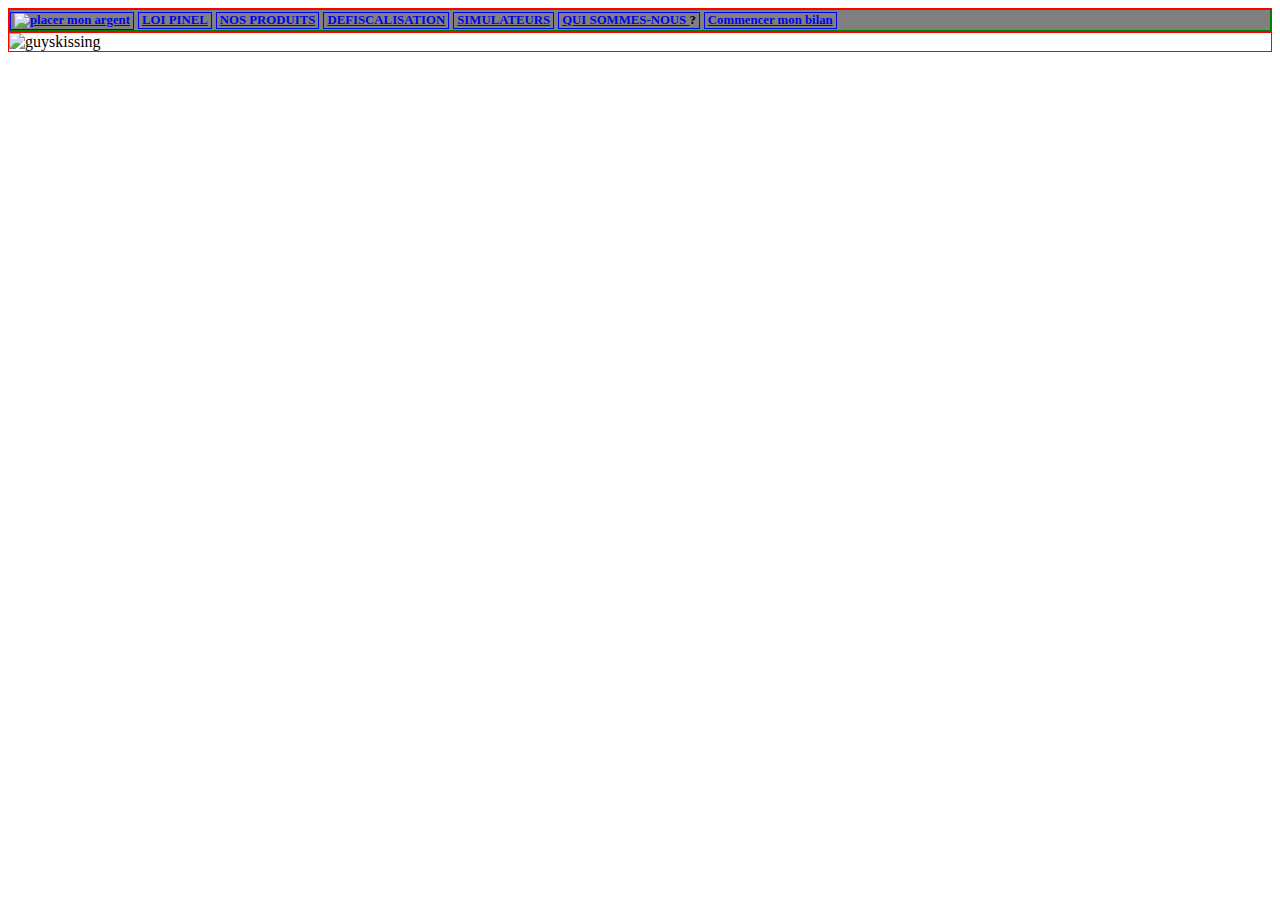
==== index.html @ c86dc9e9 "auto commit from alias" ====
<!--
                                                          :::      ::::::::
     index.html                                         :+:      :+:    :+:
                                                      +:+ +:+         +:+
     By: tharchen <tharchen@student.42.fr>          +#+  +:+       +#+
                                                  +#+#+#+#+#+   +#+
     Created: 2020/08/10 21:55:24 by tharchen          #+#    #+#
     Updated: 2020/08/10 22:29:17 by tharchen         ###   ########.fr
-->

<!DOCTYPE html>
<html lang="fr" dir="ltr">
	<head>
		<meta charset="utf-8">
		<title>ft_testhtml</title>
		<link rel="stylesheet" href="style_bar.css" />
		<link rel="stylesheet" href="style_index.css" />
	</head>
	<body>
		<div class="navbar_top debug" >
			<div class="debug">
				<div class="crumb debug"><a href="index.html"><img src="http://www.commentplacermonargent.fr/sites/default/files/placer-argent.png" alt="placer mon argent"></a></div>
				<div class="crumb debug"><a href="pinel.html">LOI PINEL</a></div>
				<div class="crumb debug"><a href="products.html">NOS PRODUITS</a></div>
				<div class="crumb debug"><a href="defiscalisation.html">DEFISCALISATION</a></div>
				<div class="crumb debug"><a href="simulateur.html">SIMULATEURS</a></div>
				<div class="crumb debug"><a href="team.html">QUI SOMMES-NOUS </a>?</div>
				<div class="crumb debug"><a href="bilan.html">Commencer mon bilan</a></div>
			</div>
		</div>
		<div class="contener debug">
			<img src="https://i.skyrock.net/8031/2138031/pics/5889587.jpg" alt="guyskissing">
		</div>
	</body>
</html>
---- style_bar.css ----
.navbar_top
{
	border-bottom: 1px solid black;
	background-color: gray;
}

.crumb div
{
	list-style-type: none;
	padding-left: 0;
}

.crumb
{
	display: inline-block;
	color: #000;
	content: '>';
	font-size: 80%;
	font-weight: bold;
	padding: 0 3px;
}

/* div
{
	border: 1px solid red;
} */

.debug
{
	border: 1px solid red;
}
.debug > div
{
	border: 1px solid green;
}
.debug > div > div
{
	border: 1px solid blue;
}
---- style_index.css ----
.contener
{
	
}
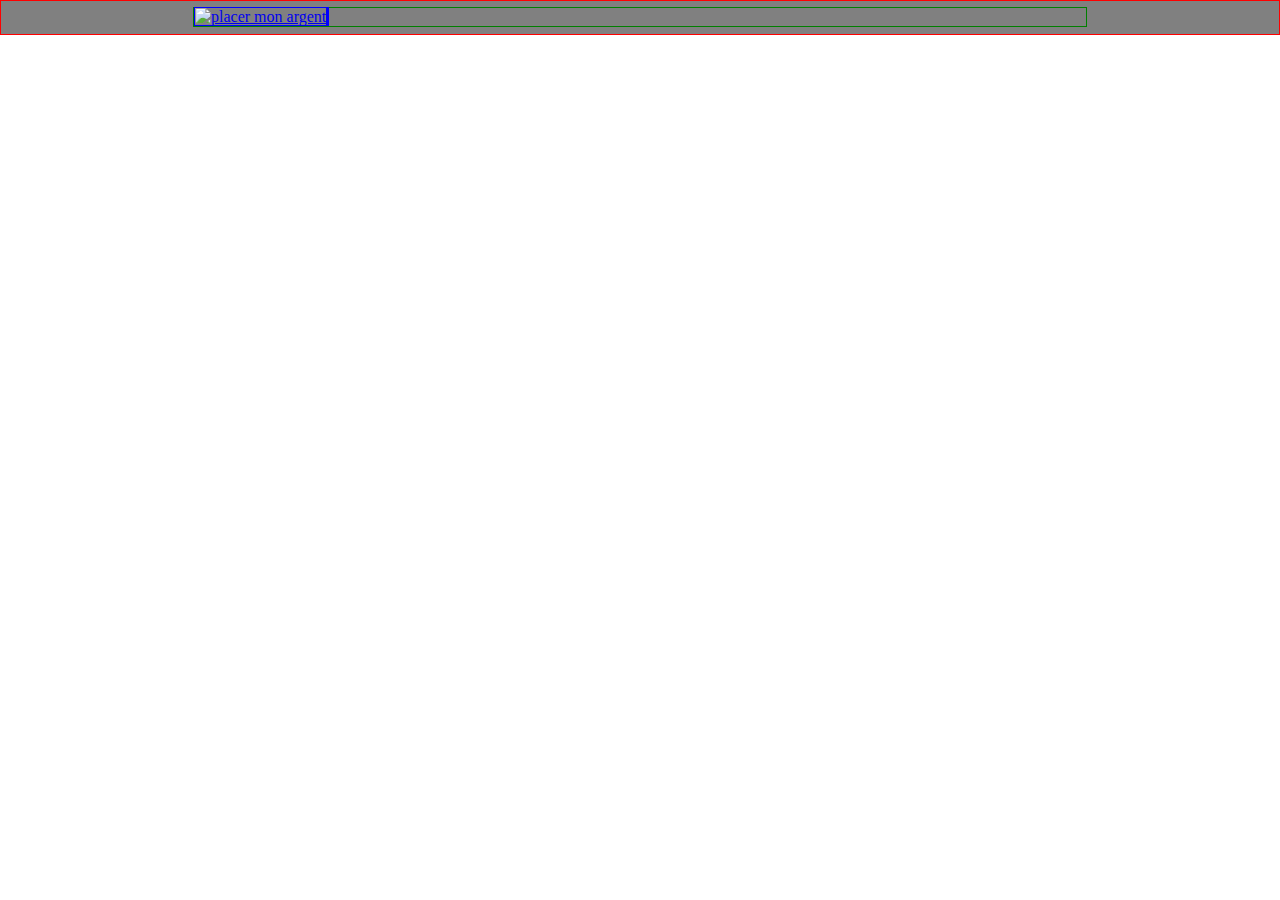
==== commit ba724f70: "auto commit from alias" ====
--- a/index.html
+++ b/index.html
@@ -5,7 +5,7 @@
      By: tharchen <tharchen@student.42.fr>          +#+  +:+       +#+
                                                   +#+#+#+#+#+   +#+
      Created: 2020/08/10 21:55:24 by tharchen          #+#    #+#
-     Updated: 2020/08/10 22:29:17 by tharchen         ###   ########.fr
+     Updated: 2020/08/13 02:58:21 by tharchen         ###   ########.fr
 -->
 
 <!DOCTYPE html>
@@ -17,19 +17,26 @@
 		<link rel="stylesheet" href="style_index.css" />
 	</head>
 	<body>
-		<div class="navbar_top debug" >
-			<div class="debug">
-				<div class="crumb debug"><a href="index.html"><img src="http://www.commentplacermonargent.fr/sites/default/files/placer-argent.png" alt="placer mon argent"></a></div>
-				<div class="crumb debug"><a href="pinel.html">LOI PINEL</a></div>
-				<div class="crumb debug"><a href="products.html">NOS PRODUITS</a></div>
-				<div class="crumb debug"><a href="defiscalisation.html">DEFISCALISATION</a></div>
-				<div class="crumb debug"><a href="simulateur.html">SIMULATEURS</a></div>
-				<div class="crumb debug"><a href="team.html">QUI SOMMES-NOUS </a>?</div>
-				<div class="crumb debug"><a href="bilan.html">Commencer mon bilan</a></div>
+		<div class="navbar debug">
+			<div class="navbar__1">
+				<div class="navbar__1__index">
+					<a href="index.html"><img src="http://www.commentplacermonargent.fr/sites/default/files/placer-argent.png" alt="placer mon argent"></a>
+				</div>
+				<div class="navbar__1__links">
+					<!-- <div class="navbar__1__links__1"> -->
+						<!-- <div class="navbar__1__links__1__links"> -->
+							<!-- <div class="navbar__1__links__1__links__1"><a href="pinel.html">LOI PINEL v</a></div> -->
+							<!-- <div class="navbar__1__links__1__links__1"><a href="products.html">NOS PRODUITS v</a></div> -->
+							<!-- <div class="navbar__1__links__1__links__1"><a href="defiscalisation.html">DEFISCALISATION v</a></div> -->
+							<!-- <div class="navbar__1__links__1__links__1"><a href="simulateur.html">SIMULATEURS v</a></div> -->
+							<!-- <div class="navbar__1__links__1__links__1"><a href="team.html">QUI SOMMES-NOUS ? v</a></div> -->
+						<!-- </div> -->
+						<!-- <div class="navbar__1__links__1__bilan"> -->
+							<!-- Commencer mon bilan -->
+						<!-- </div> -->
+					<!-- </div> -->
+				</div>
 			</div>
-		</div>
-		<div class="contener debug">
-			<img src="https://i.skyrock.net/8031/2138031/pics/5889587.jpg" alt="guyskissing">
 		</div>
 	</body>
 </html>
--- a/style_bar.css
+++ b/style_bar.css
@@ -1,24 +1,88 @@
-.navbar_top
-{
-	border-bottom: 1px solid black;
-	background-color: gray;
-}
-
-.crumb div
+/* .navbar_unitasdfasdf
 {
 	list-style-type: none;
 	padding-left: 0;
-}
-
-.crumb
-{
 	display: inline-block;
 	color: #000;
 	content: '>';
 	font-size: 80%;
 	font-weight: bold;
 	padding: 0 3px;
+} */
+
+body
+{
+	margin: 0;
 }
+
+.navbar
+{
+	border-bottom: 1px solid black;
+	background-color: gray;
+	padding: 0.5% 15%;
+}
+
+.navbar__1
+{
+	padding: 0% 0% 0% 0%;
+}
+
+.navbar__1__index
+{
+	margin: 0em 0em 0em 0em;
+	padding: 0em 0em 0em 0em;
+	display: inline;
+}
+
+.navbar__1__links
+{
+	margin: 0em 0em 0em 0em;
+	padding: 0em 0em 0em 0em;
+	display: inline;
+}
+
+.navbar__1__links__1
+{
+	display: inherit;
+}
+
+.navbar__1__links__1__links
+{
+	display: inherit;
+}
+
+.navbar__1__links__1__links__1
+{
+	display: inherit;
+}
+
+/* .navbar__1__links__1__links__2
+{
+	display: inherit;
+}
+
+.navbar__1__links__1__links__3
+{
+	display: inherit;
+}
+
+.navbar__1__links__1__links__4
+{
+	display: inherit;
+}
+
+.navbar__1__links__1__links__5
+{
+	display: inherit;
+} */
+
+.navbar__1__links__1__bilan
+{
+	display: inherit;
+}
+
+
+/* DEBUG */
 
 /* div
 {
@@ -36,4 +100,24 @@
 .debug > div > div
 {
 	border: 1px solid blue;
+}
+
+.debug > div > div > div
+{
+	border: 1px solid magenta;
+}
+
+.debug > div > div > div > div
+{
+	border: 1px solid yellow;
+}
+
+.debug > div > div > div > div > div
+{
+	border: 1px solid cyan;
+}
+
+.debug > div > div > div > div > div > div
+{
+	border: 1px solid brown;
 }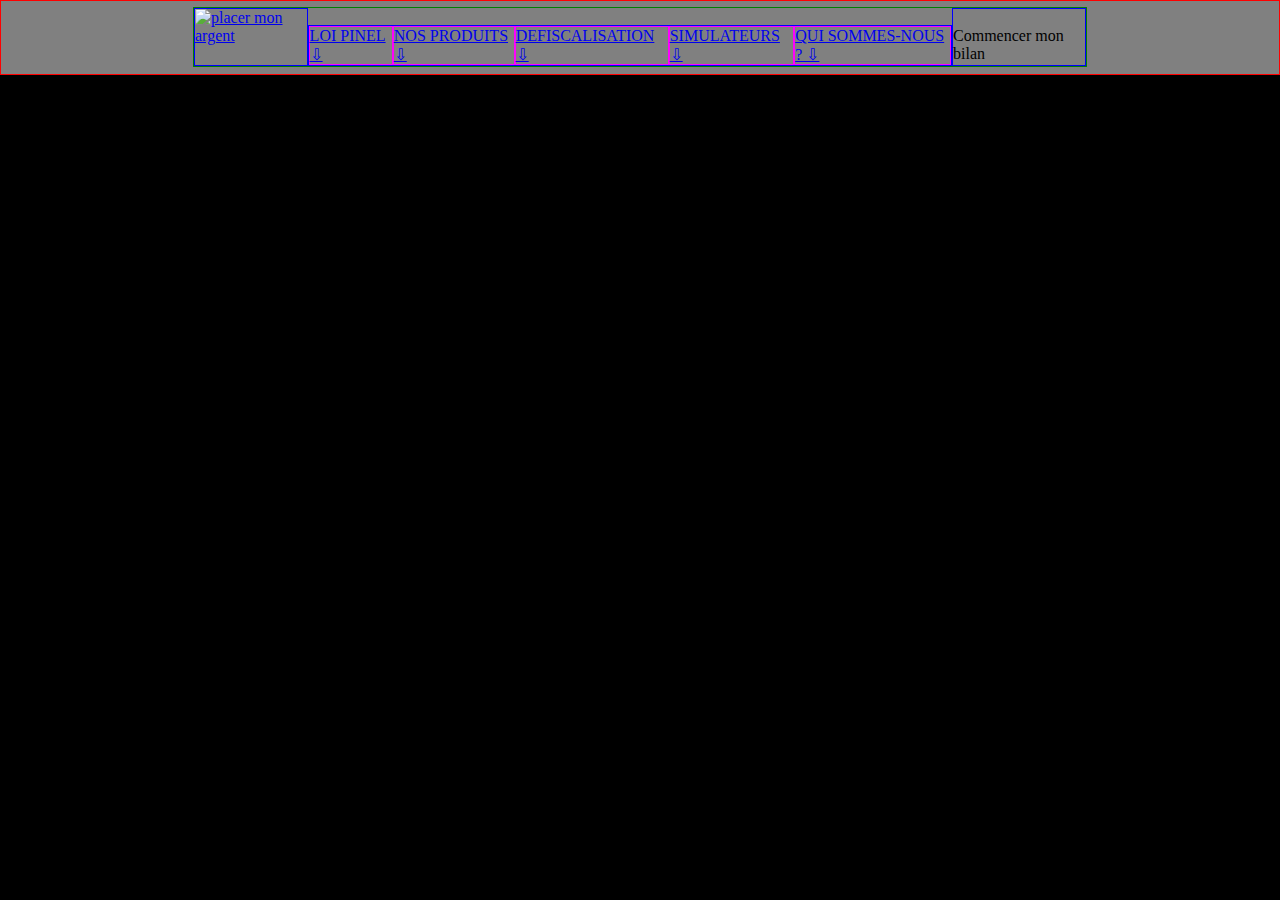
==== commit efddcafb: "auto commit from alias" ====
--- a/index.html
+++ b/index.html
@@ -5,7 +5,7 @@
      By: tharchen <tharchen@student.42.fr>          +#+  +:+       +#+
                                                   +#+#+#+#+#+   +#+
      Created: 2020/08/10 21:55:24 by tharchen          #+#    #+#
-     Updated: 2020/08/13 02:58:21 by tharchen         ###   ########.fr
+     Updated: 2020/08/18 01:08:57 by tharchen         ###   ########.fr
 -->
 
 <!DOCTYPE html>
@@ -18,23 +18,19 @@
 	</head>
 	<body>
 		<div class="navbar debug">
-			<div class="navbar__1">
-				<div class="navbar__1__index">
+			<div class="navbar__sf">
+				<div class="navbar__sf__index">
 					<a href="index.html"><img src="http://www.commentplacermonargent.fr/sites/default/files/placer-argent.png" alt="placer mon argent"></a>
 				</div>
-				<div class="navbar__1__links">
-					<!-- <div class="navbar__1__links__1"> -->
-						<!-- <div class="navbar__1__links__1__links"> -->
-							<!-- <div class="navbar__1__links__1__links__1"><a href="pinel.html">LOI PINEL v</a></div> -->
-							<!-- <div class="navbar__1__links__1__links__1"><a href="products.html">NOS PRODUITS v</a></div> -->
-							<!-- <div class="navbar__1__links__1__links__1"><a href="defiscalisation.html">DEFISCALISATION v</a></div> -->
-							<!-- <div class="navbar__1__links__1__links__1"><a href="simulateur.html">SIMULATEURS v</a></div> -->
-							<!-- <div class="navbar__1__links__1__links__1"><a href="team.html">QUI SOMMES-NOUS ? v</a></div> -->
-						<!-- </div> -->
-						<!-- <div class="navbar__1__links__1__bilan"> -->
-							<!-- Commencer mon bilan -->
-						<!-- </div> -->
-					<!-- </div> -->
+				<div class="navbar__sf__links">
+					<div class="navbar__sf__links__sf"><a href="pinel.html">LOI PINEL ⇩ </a></div>
+					<div class="navbar__sf__links__sf"><a href="products.html">NOS PRODUITS ⇩ </a></div>
+					<div class="navbar__sf__links__sf"><a href="defiscalisation.html">DEFISCALISATION ⇩ </a></div>
+					<div class="navbar__sf__links__sf"><a href="simulateur.html">SIMULATEURS ⇩ </a></div>
+					<div class="navbar__sf__links__sf"><a href="team.html">QUI SOMMES-NOUS ? ⇩ </a></div>
+				</div>
+				<div class="navbar__sf__bilan">
+					Commencer mon bilan
 				</div>
 			</div>
 		</div>
--- a/style_bar.css
+++ b/style_bar.css
@@ -13,72 +13,52 @@
 body
 {
 	margin: 0;
+	background-color: black;
 }
 
-.navbar
+.navbar /* RED */
 {
 	border-bottom: 1px solid black;
 	background-color: gray;
 	padding: 0.5% 15%;
+	display: ;
 }
 
-.navbar__1
+.navbar__sf /* GREEN */
 {
+	/* padding: auto; */
+	/* height: 65px !important; */
+	margin: 0% 0% 0% 0%;
 	padding: 0% 0% 0% 0%;
+	display: table;
 }
 
-.navbar__1__index
+.navbar__sf__index /* BLUE */
 {
-	margin: 0em 0em 0em 0em;
-	padding: 0em 0em 0em 0em;
-	display: inline;
+	margin: 0% 0% 0% 0%;
+	padding: 0% 0% 0% 0%;
+	display: table-cell;
 }
 
-.navbar__1__links
+.navbar__sf__links /* BLUE */
 {
-	margin: 0em 0em 0em 0em;
-	padding: 0em 0em 0em 0em;
-	display: inline;
+	/* margin: 22px 0% 0% 0%; */
+	/* padding: 0% 0% 47px 0%; */
+	/* padding: 100%; */
+	/* display: inline; */
+	display: table;
 }
 
-.navbar__1__links__1
+.navbar__sf__links__sf /* MAGENTA */
 {
-	display: inherit;
+	/* display: inline; */
+	display: table-cell;
+	margin-left: 15px;
 }
 
-.navbar__1__links__1__links
+.navbar__sf__bilan /* BLUE */
 {
-	display: inherit;
-}
-
-.navbar__1__links__1__links__1
-{
-	display: inherit;
-}
-
-/* .navbar__1__links__1__links__2
-{
-	display: inherit;
-}
-
-.navbar__1__links__1__links__3
-{
-	display: inherit;
-}
-
-.navbar__1__links__1__links__4
-{
-	display: inherit;
-}
-
-.navbar__1__links__1__links__5
-{
-	display: inherit;
-} */
-
-.navbar__1__links__1__bilan
-{
-	display: inherit;
+	display: table-cell;
 }
 
 
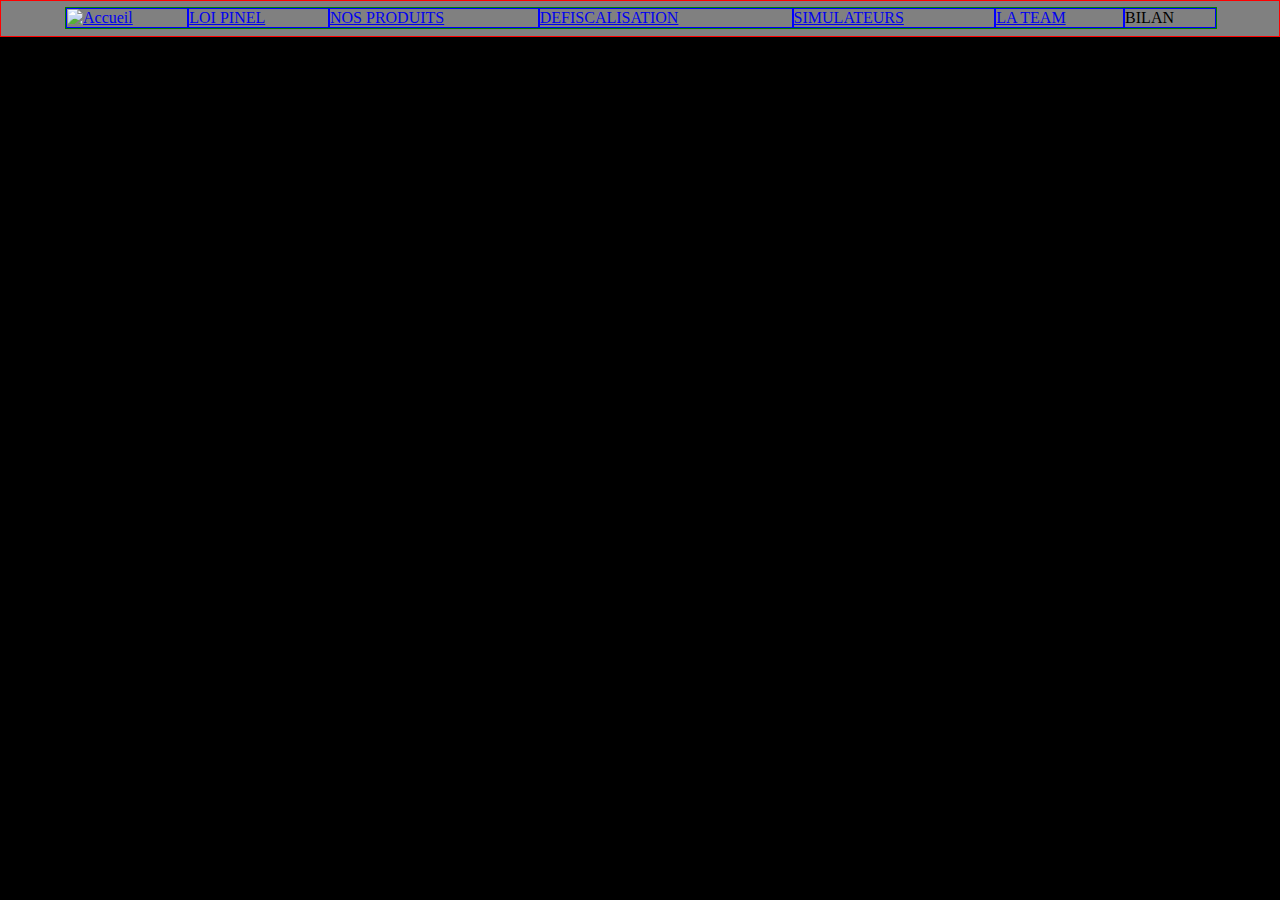
==== commit 53635545: "auto commit from alias" ====
--- a/index.html
+++ b/index.html
@@ -5,7 +5,7 @@
      By: tharchen <tharchen@student.42.fr>          +#+  +:+       +#+
                                                   +#+#+#+#+#+   +#+
      Created: 2020/08/10 21:55:24 by tharchen          #+#    #+#
-     Updated: 2020/08/18 01:08:57 by tharchen         ###   ########.fr
+     Updated: 2020/08/18 15:36:14 by tharchen         ###   ########.fr
 -->
 
 <!DOCTYPE html>
@@ -19,18 +19,16 @@
 	<body>
 		<div class="navbar debug">
 			<div class="navbar__sf">
-				<div class="navbar__sf__index">
-					<a href="index.html"><img src="http://www.commentplacermonargent.fr/sites/default/files/placer-argent.png" alt="placer mon argent"></a>
-				</div>
-				<div class="navbar__sf__links">
-					<div class="navbar__sf__links__sf"><a href="pinel.html">LOI PINEL ⇩ </a></div>
-					<div class="navbar__sf__links__sf"><a href="products.html">NOS PRODUITS ⇩ </a></div>
-					<div class="navbar__sf__links__sf"><a href="defiscalisation.html">DEFISCALISATION ⇩ </a></div>
-					<div class="navbar__sf__links__sf"><a href="simulateur.html">SIMULATEURS ⇩ </a></div>
-					<div class="navbar__sf__links__sf"><a href="team.html">QUI SOMMES-NOUS ? ⇩ </a></div>
-				</div>
+				<div class="navbar__sf__index"><a href="index.html"><img src="http://www.commentplacermonargent.fr/sites/default/files/placer-argent.png" alt="Accueil"></a></div>
+				<!-- <div class="navbar__sf__links"> -->
+					<div class="navbar__sf__links__sf"><a href="pinel.html">LOI PINEL</a></div>
+					<div class="navbar__sf__links__sf"><a href="products.html">NOS PRODUITS</a></div>
+					<div class="navbar__sf__links__sf"><a href="defiscalisation.html">DEFISCALISATION</a></div>
+					<div class="navbar__sf__links__sf"><a href="simulateur.html">SIMULATEURS</a></div>
+					<div class="navbar__sf__links__sf"><a href="team.html">LA TEAM</a></div>
+				<!-- </div> -->
 				<div class="navbar__sf__bilan">
-					Commencer mon bilan
+					BILAN
 				</div>
 			</div>
 		</div>
--- a/style_bar.css
+++ b/style_bar.css
@@ -20,40 +20,29 @@
 {
 	border-bottom: 1px solid black;
 	background-color: gray;
-	padding: 0.5% 15%;
-	display: ;
+	display: block;
+	padding: 0.5% 5%;
 }
 
 .navbar__sf /* GREEN */
 {
-	/* padding: auto; */
-	/* height: 65px !important; */
-	margin: 0% 0% 0% 0%;
-	padding: 0% 0% 0% 0%;
+	width: 100%;
 	display: table;
 }
 
 .navbar__sf__index /* BLUE */
 {
-	margin: 0% 0% 0% 0%;
-	padding: 0% 0% 0% 0%;
 	display: table-cell;
 }
 
 .navbar__sf__links /* BLUE */
 {
-	/* margin: 22px 0% 0% 0%; */
-	/* padding: 0% 0% 47px 0%; */
-	/* padding: 100%; */
-	/* display: inline; */
-	display: table;
+	display: table-cell;
 }
 
 .navbar__sf__links__sf /* MAGENTA */
 {
-	/* display: inline; */
 	display: table-cell;
-	margin-left: 15px;
 }
 
 .navbar__sf__bilan /* BLUE */
@@ -62,7 +51,7 @@
 }
 
 
-/* DEBUG */
+/* DEBUG ************************************************* */
 
 /* div
 {
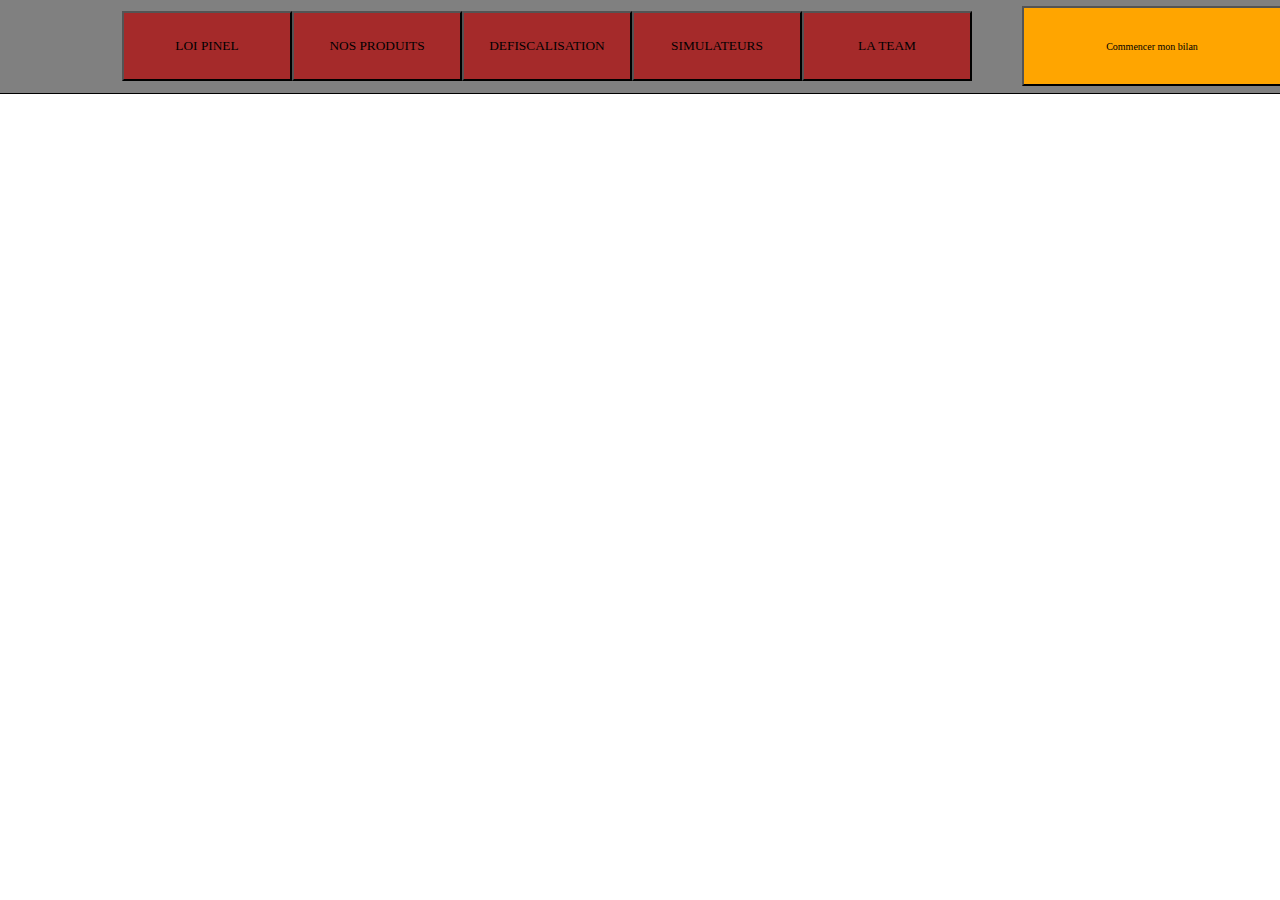
==== commit 24b2a21f: "auto commit from alias" ====
--- a/index.html
+++ b/index.html
@@ -5,7 +5,7 @@
      By: tharchen <tharchen@student.42.fr>          +#+  +:+       +#+
                                                   +#+#+#+#+#+   +#+
      Created: 2020/08/10 21:55:24 by tharchen          #+#    #+#
-     Updated: 2020/08/18 15:36:14 by tharchen         ###   ########.fr
+     Updated: 2020/08/20 18:10:16 by tharchen         ###   ########.fr
 -->
 
 <!DOCTYPE html>
@@ -14,21 +14,20 @@
 		<meta charset="utf-8">
 		<title>ft_testhtml</title>
 		<link rel="stylesheet" href="style_bar.css" />
-		<link rel="stylesheet" href="style_index.css" />
 	</head>
 	<body>
-		<div class="navbar debug">
+		<div class="navbar">
 			<div class="navbar__sf">
-				<div class="navbar__sf__index"><a href="index.html"><img src="http://www.commentplacermonargent.fr/sites/default/files/placer-argent.png" alt="Accueil"></a></div>
-				<!-- <div class="navbar__sf__links"> -->
-					<div class="navbar__sf__links__sf"><a href="pinel.html">LOI PINEL</a></div>
-					<div class="navbar__sf__links__sf"><a href="products.html">NOS PRODUITS</a></div>
-					<div class="navbar__sf__links__sf"><a href="defiscalisation.html">DEFISCALISATION</a></div>
-					<div class="navbar__sf__links__sf"><a href="simulateur.html">SIMULATEURS</a></div>
-					<div class="navbar__sf__links__sf"><a href="team.html">LA TEAM</a></div>
-				<!-- </div> -->
-				<div class="navbar__sf__bilan">
-					BILAN
+				<div class="navbar__sf__index">
+					<a href="index.html"></a>
+				</div>
+				<div class="navbar__sf__links">
+					<form action="pinel.html">           <input class="button navbar__sf__links__sf" type="submit" value="LOI PINEL" /></form>
+					<form action="products.html">        <input class="button navbar__sf__links__sf" type="submit" value="NOS PRODUITS" /></form>
+					<form action="defiscalisation.html"> <input class="button navbar__sf__links__sf" type="submit" value="DEFISCALISATION" /></form>
+					<form action="simulateur.html">      <input class="button navbar__sf__links__sf" type="submit" value="SIMULATEURS" /></form>
+					<form action="team.html">            <input class="button navbar__sf__links__sf" type="submit" value="LA TEAM" /></form>
+					<form action="bilan.html">           <input class="button navbar__sf__bilan"     type="submit" value="Commencer mon bilan" /></form>
 				</div>
 			</div>
 		</div>
--- a/style_bar.css
+++ b/style_bar.css
@@ -13,10 +13,10 @@
 body
 {
 	margin: 0;
-	background-color: black;
+	/* background-color: black; */
 }
 
-.navbar /* RED */
+.navbar
 {
 	border-bottom: 1px solid black;
 	background-color: gray;
@@ -24,32 +24,60 @@
 	padding: 0.5% 5%;
 }
 
-.navbar__sf /* GREEN */
+.navbar__sf
 {
 	width: 100%;
 	display: table;
 }
 
-.navbar__sf__index /* BLUE */
+.navbar__sf__index
+{
+	display: table-cell;
+	background-image: url('accueil.png');
+	/* background-image: url('http://www.commentplacermonargent.fr/sites/default/files/placer-argent.png'); */
+	background-size: 299px 65px;
+	background-color: white;
+	width: 299px;
+	height: 65px;
+	background-repeat: no-repeat
+}
+
+.navbar__sf__links
+{
+	/* display: table-cell; */
+	padding: 0% 5% 0% 5%;
+	height: 100%;
+}
+
+.navbar__sf__links > form
 {
 	display: table-cell;
 }
 
-.navbar__sf__links /* BLUE */
+.navbar__sf__links__sf
 {
 	display: table-cell;
+	width: 170px;
+	height: 70px;
+	background-color: brown;
+	font-family: Andale Mono;
 }
 
-.navbar__sf__links__sf /* MAGENTA */
+.button > a
 {
-	display: table-cell;
+	text-decoration: none;
 }
 
-.navbar__sf__bilan /* BLUE */
+.navbar__sf__bilan
 {
+	margin-left: 50px;
 	display: table-cell;
+	width: 260px;
+	height: 80px;
+	background-color: orange;
+	font-family: Andale Mono;
+	font-size: 10px;
 }
-
 
 /* DEBUG ************************************************* */
 
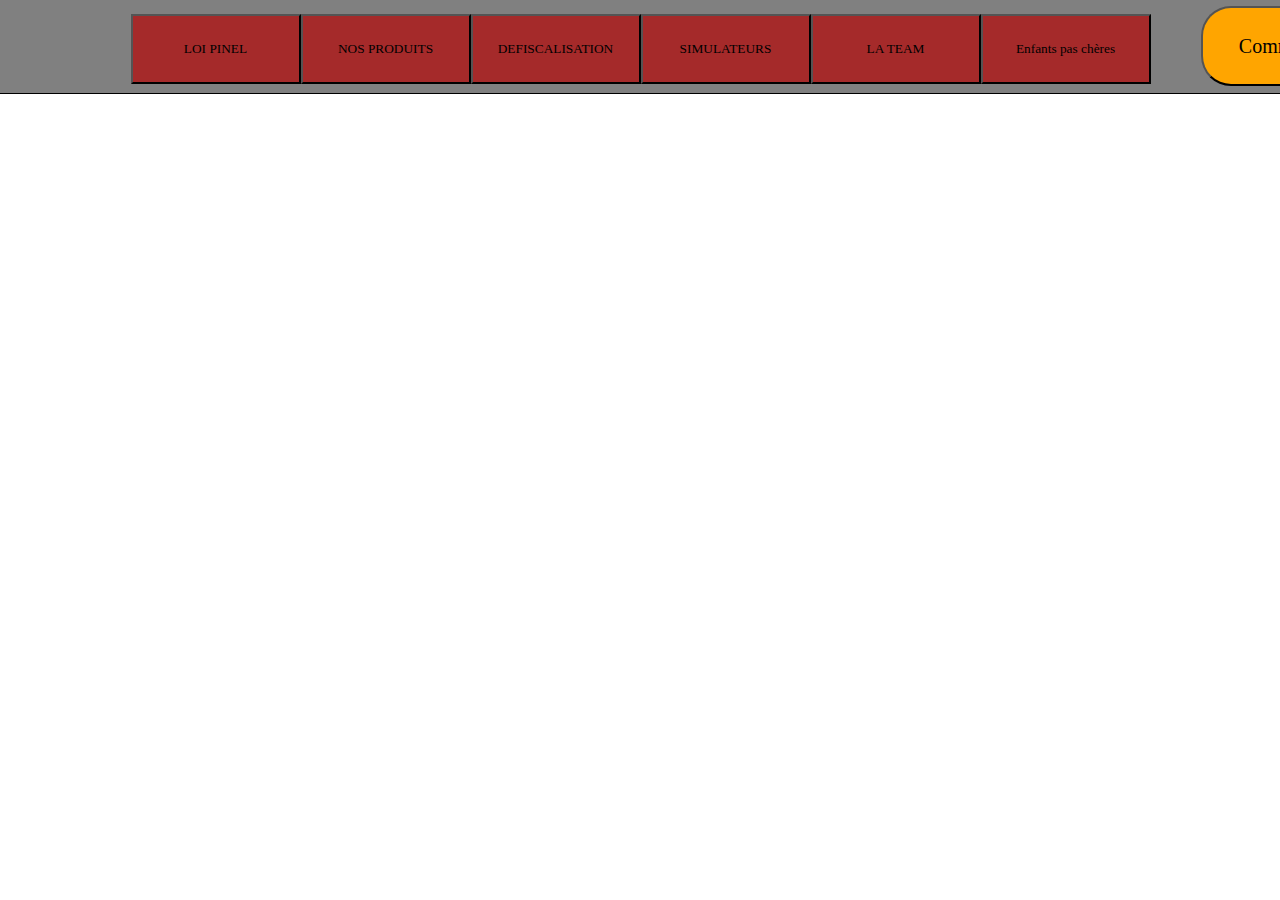
==== commit f42515cf: "auto commit from alias" ====
--- a/index.html
+++ b/index.html
@@ -5,7 +5,7 @@
      By: tharchen <tharchen@student.42.fr>          +#+  +:+       +#+
                                                   +#+#+#+#+#+   +#+
      Created: 2020/08/10 21:55:24 by tharchen          #+#    #+#
-     Updated: 2020/08/20 18:10:16 by tharchen         ###   ########.fr
+     Updated: 2020/08/20 18:49:24 by tharchen         ###   ########.fr
 -->
 
 <!DOCTYPE html>
@@ -22,11 +22,13 @@
 					<a href="index.html"></a>
 				</div>
 				<div class="navbar__sf__links">
+					<!-- <form action="index.html">           <input class="button navbar__sf__links__sf" type="submit" value="index" /></form> -->
 					<form action="pinel.html">           <input class="button navbar__sf__links__sf" type="submit" value="LOI PINEL" /></form>
 					<form action="products.html">        <input class="button navbar__sf__links__sf" type="submit" value="NOS PRODUITS" /></form>
 					<form action="defiscalisation.html"> <input class="button navbar__sf__links__sf" type="submit" value="DEFISCALISATION" /></form>
 					<form action="simulateur.html">      <input class="button navbar__sf__links__sf" type="submit" value="SIMULATEURS" /></form>
 					<form action="team.html">            <input class="button navbar__sf__links__sf" type="submit" value="LA TEAM" /></form>
+					<form action="team.html">            <input class="button navbar__sf__links__sf" type="submit" value="Enfants pas chères" /></form>
 					<form action="bilan.html">           <input class="button navbar__sf__bilan"     type="submit" value="Commencer mon bilan" /></form>
 				</div>
 			</div>
--- a/style_bar.css
+++ b/style_bar.css
@@ -76,7 +76,8 @@
 	height: 80px;
 	background-color: orange;
 	font-family: Andale Mono;
-	font-size: 10px;
+	font-size: 20px;
+	border-radius: 30px;
 }
 
 /* DEBUG ************************************************* */
